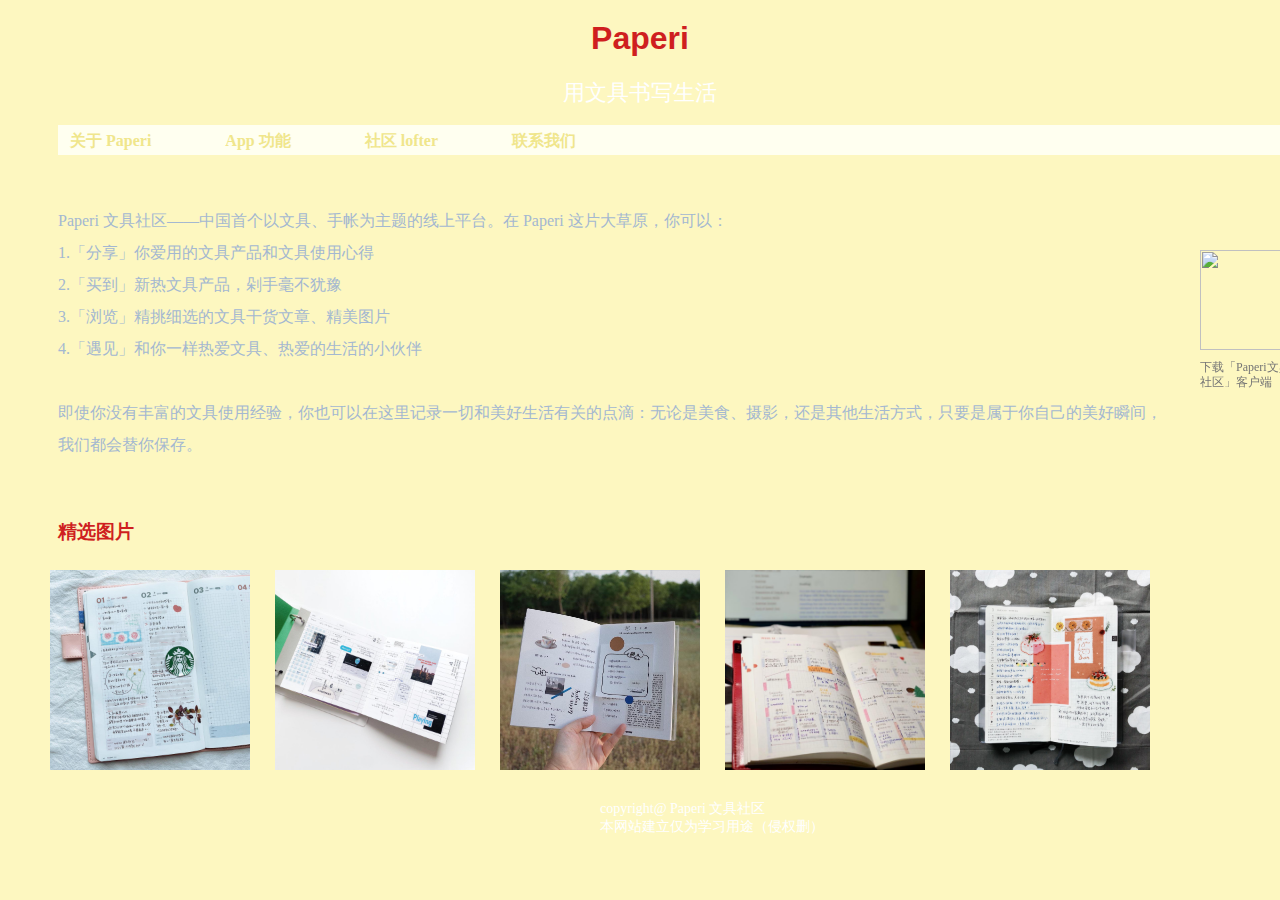
==== About Paperi.html @ 0409e684 "Add files via upload" ====
<html>
    <head>
    <meta charset="UTF-8">
    <title>About Paperi</title>
    <meta name="author" content="Qiwen Zhong">
    <link rel="stylesheet" href="main.css">
    </head>
<body>
    <h1>Paperi</h1>
<h2>用文具书写生活</h2>
<header>
    <nav>
        <ul>
            <li><a href="About Paperi.html" title="关于 Paperi" target="_self">关于 Paperi</a></li>
            <li><a href="Functions.html" title="App 功能" target="_blank">App 功能</a></li>
            <li><a href="http://paperi.lofter.com/#" title="社区 lofter" target="_blank">社区 lofter</a></li>
            <li><a href="https://weibo.com/u/3686237142" title="联系我们" target="_blank">联系我们</a></li>
        </ul>
    </nav>
</header>
<br/><br/><br/><br/>
    <p2>
        Paperi 文具社区——中国首个以文具、手帐为主题的线上平台。在 Paperi 这片大草原，你可以：<br/> 
        1.「分享」你爱用的文具产品和文具使用心得<br/>
        2.「买到」新热文具产品，剁手毫不犹豫<br/> 
        3.「浏览」精挑细选的文具干货文章、精美图片<br/>
        4.「遇见」和你一样热爱文具、热爱的生活的小伙伴<br/><br/>
        即使你没有丰富的文具使用经验，你也可以在这里记录一切和美好生活有关的点滴：无论是美食、摄影，还是其他生活方式，只要是属于你自己的美好瞬间，<br/>
        我们都会替你保存。
        </p2>
    <br/>
        <img style="display:block; position: fixed;left: 1200px;top:250px" class="img-responsive" src="https://www.paperi.cn/images/pc-qr-code.png" width="100"/>
    <p3>
        下载「Paperi文具社区」客户端
    </p3>
    <br/><br/>
<h3>
    精选图片
</h3>
<a href="https://www.paperi.cn/contents/625628" target="_blank"><img style="position:absolute;top: 570px;left:50px" src="images/精选图片1.jpg" width="200"/></a>
<a href="https://www.paperi.cn/contents/625928" target="_blank"><img style="position: absolute;top: 570px;left: 275px;" src="images/精选图片2.jpg" width="200"/></a>
<a href="https://www.paperi.cn/contents/625889" target="_blank"><img style="position: absolute;top: 570px;left: 500px;" src="images/精选图片3.jpg" width="200"/></a>
<a href="https://www.paperi.cn/contents/623849" target="_blank"><img style="position: absolute;top: 570px;left: 725px;" src="images/精选图片4.jpg" width="200"/></a>
<a href="https://www.paperi.cn/contents/622957" target="_blank"><img style="position: absolute;top: 570px;left: 950px;" src="images/精选图片5.jpg" width="200"/></a>

<p4>
    copyright@ Paperi 文具社区<br/>
    本网站建立仅为学习用途（侵权删）
</p4>
---- main.css ----
html {
    background: #fdf7c0; 
}
body {
    line-height: 1.25;
    padding-top: 10px;
    padding-bottom: 10px;
    padding-left: 50px;
    padding-right: 50px;
}
nav {
    float: left;
    width: 1240px;
    height: 30px;
    color:khaki;
    background-color: ivory;
    margin: 0;
    position:absolute;
}
nav ul{
    width: 1240px;
    list-style-type: none;
    margin: 0;            
    padding: 0;
    overflow: hidden;
    position: absolute ;
}
nav ul li{    
    float:left;
    margin-right:50px;
}
nav ul li a{
     display: block;
     color:khaki;
     font-weight:bold;
     text-align: center;
     padding: 6px 12px;
     text-decoration: none;
 }
nav ul li a:hover{
     background-color: #fdf7c0;
 }
h1 {
    color: rgb(207, 31, 31);
    font-family:-apple-system, BlinkMacSystemFont, 'Segoe UI', Roboto, Oxygen, Ubuntu, Cantarell, 'Open Sans', 'Helvetica Neue', sans-serif;
    text-align: center;
}
h2 {
    color:rgb(255, 255, 255);
    font-family:'Franklin Gothic Medium', 'Arial Narrow', Arial, sans-serif;
    text-align:center;
    font-size: 22px;
    font-weight:inherit; 
}
ul li{
    list-style: none; 
}
 .box{
     position:relative;
     width: 1200px;
     height: 500px;
     overflow: hidden;}
 .banner{
     width: 4800px;
     position: absolute;
     left:0%;
     animation-name: bannerMove;
     animation-duration: 20s;
     animation-iteration-count: infinite;}
 @keyframes bannerMove {
 0%,25%{left: 0;}
 26%, 50%{left: -1200px; }
 51%, 75%{left: -2400px; }
 76%, 99%{left: -3600px; }
 100%{left: -4800px;}
 }
 .banner li{
    float: left; 
    width: 1200px;
    height: 500px;}
p{
    font-size: 14;
    text-align: center;
    color:rgb(255, 255, 255)
}
p2{
    font-size: 16;
    text-align: center;
    line-height: 2;
    color:rgb(164, 184, 209)
}
p3{
    width: 100px;
    color:#757575;
    font-size: 12px;
    position:fixed;
    margin-top: 10px;
    left: 1200px;
    top: 350px;
}
h3{
    color:rgb(207, 31, 31);
    font-weight:bolder;  
}
p4 {
    font-size: 14;
    color:rgb(255, 255, 255);
    position: absolute;
    top: 800px;
    left: 600px
}
h4{
    font-size: 18px;
    color: rosybrown;
}
h5,h6,h7{
    font-size: 20px;
    font-weight: bolder;
}
h5,p6,p7,p8{
    color: cadetblue;
}
p5,p6,p7,p8{
    line-height: 2;
}
p5{
    color:darkkhaki;
    margin-left: 20px;
}
h6{
    color: rgb(207, 31, 31);
    position: absolute;
    left: 1200px;
    top: 350px;
}
p7{
    position: absolute;
    left: 750px;
    top: 450px;
}
h7{
    position: absolute;
    top: 1100px;
    color:sandybrown
}
p8{
    position: absolute;
    top: 1150px;
}
p9{
    position: absolute;
    top: 1850px;
    left: 600px;
    text-align: center;
    font-size: 14;
    color:rgb(255, 255, 255)
}
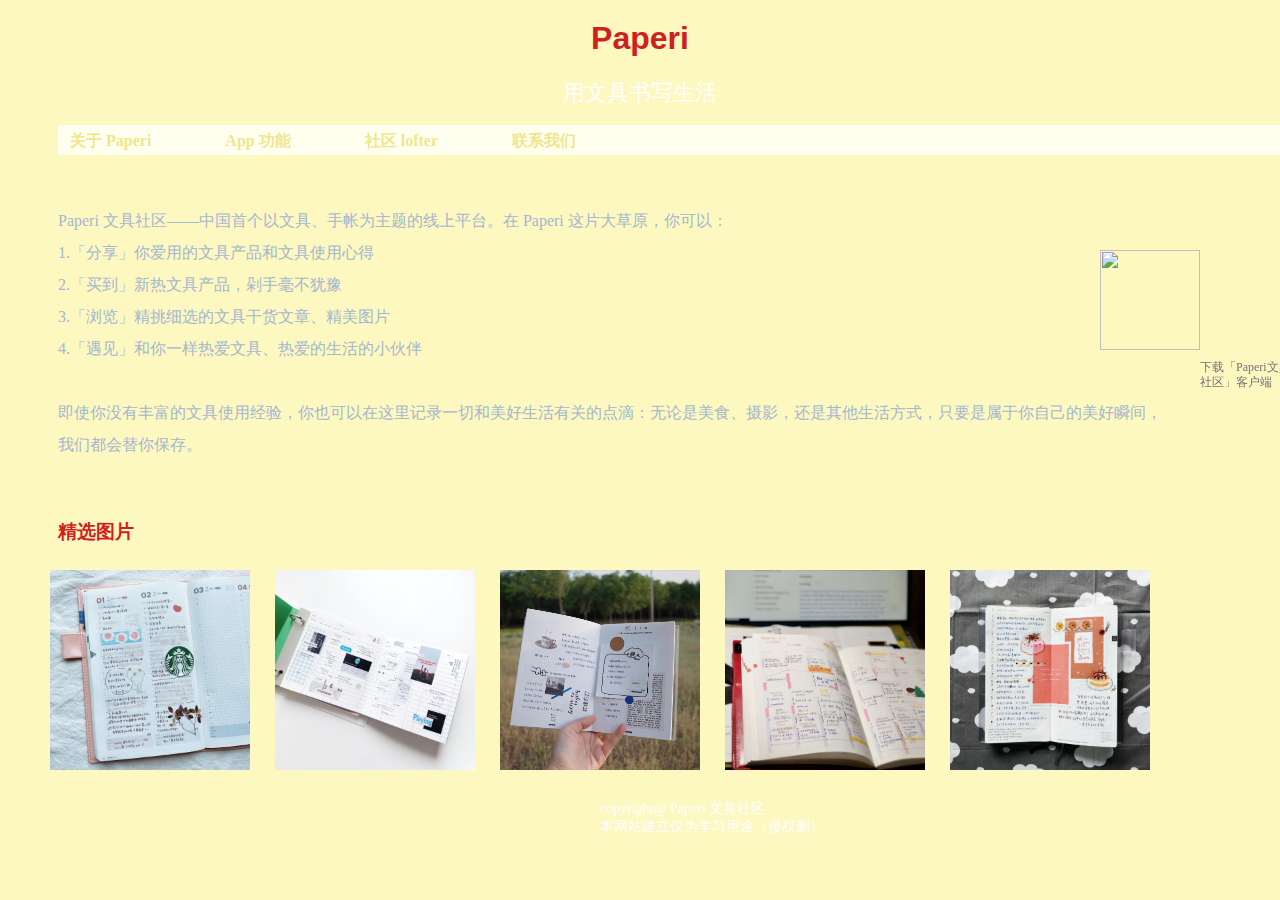
==== commit dd373b1b: "Update About Paperi.html" ====
--- a/About Paperi.html
+++ b/About Paperi.html
@@ -29,7 +29,7 @@
         我们都会替你保存。
         </p2>
     <br/>
-        <img style="display:block; position: fixed;left: 1200px;top:250px" class="img-responsive" src="https://www.paperi.cn/images/pc-qr-code.png" width="100"/>
+        <img style="display:block; position: fixed;left: 1100px;top:250px" class="img-responsive" src="https://www.paperi.cn/images/pc-qr-code.png" width="100"/>
     <p3>
         下载「Paperi文具社区」客户端
     </p3>
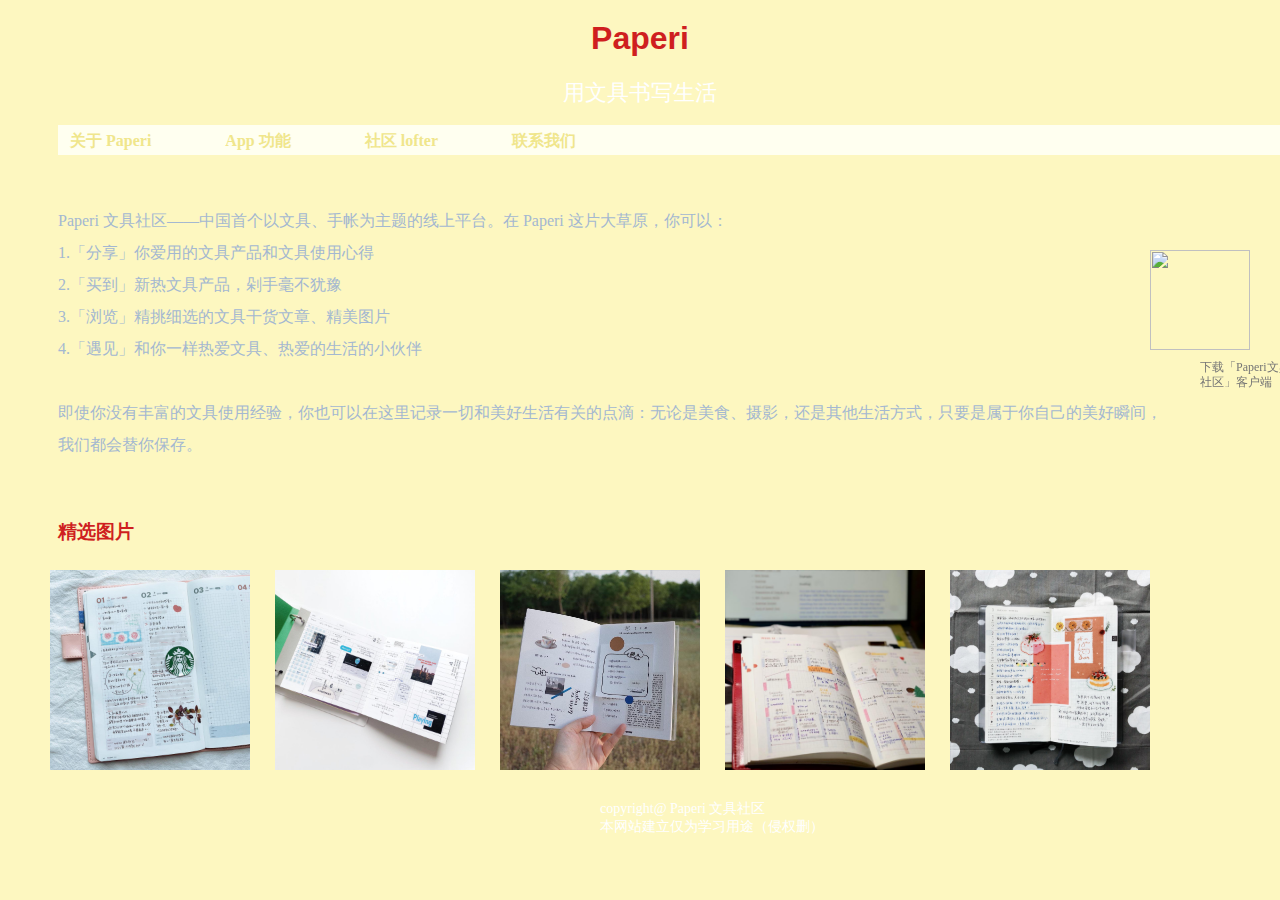
==== commit dffb2042: "Update About Paperi.html" ====
--- a/About Paperi.html
+++ b/About Paperi.html
@@ -29,7 +29,7 @@
         我们都会替你保存。
         </p2>
     <br/>
-        <img style="display:block; position: fixed;left: 1100px;top:250px" class="img-responsive" src="https://www.paperi.cn/images/pc-qr-code.png" width="100"/>
+        <img style="display:block; position: fixed;left: 1150px;top:250px" class="img-responsive" src="https://www.paperi.cn/images/pc-qr-code.png" width="100"/>
     <p3>
         下载「Paperi文具社区」客户端
     </p3>
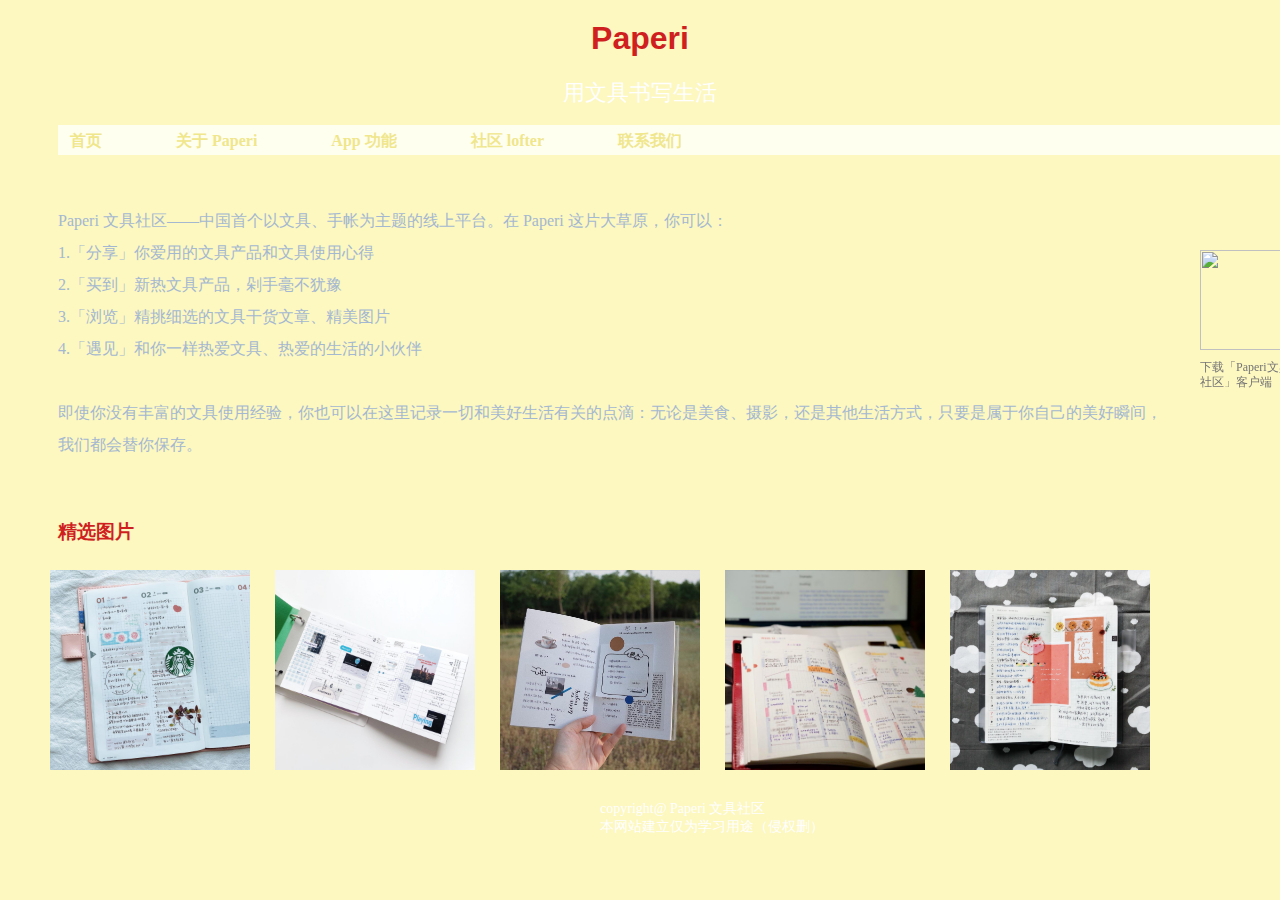
==== commit a8aaf312: "Add files via upload" ====
--- a/About Paperi.html
+++ b/About Paperi.html
@@ -11,6 +11,7 @@
 <header>
     <nav>
         <ul>
+            <li><a href="index.html" title="首页" target="_blank">首页</a></li>
             <li><a href="About Paperi.html" title="关于 Paperi" target="_self">关于 Paperi</a></li>
             <li><a href="Functions.html" title="App 功能" target="_blank">App 功能</a></li>
             <li><a href="http://paperi.lofter.com/#" title="社区 lofter" target="_blank">社区 lofter</a></li>
@@ -29,7 +30,7 @@
         我们都会替你保存。
         </p2>
     <br/>
-        <img style="display:block; position: fixed;left: 1150px;top:250px" class="img-responsive" src="https://www.paperi.cn/images/pc-qr-code.png" width="100"/>
+        <img style="display:block; position: fixed;left: 1200px;top:250px" class="img-responsive" src="https://www.paperi.cn/images/pc-qr-code.png" width="100"/>
     <p3>
         下载「Paperi文具社区」客户端
     </p3>
--- a/main.css
+++ b/main.css
@@ -121,37 +121,15 @@
     color: cadetblue;
 }
 p5,p6,p7,p8{
-    line-height: 2;
+    line-height: 2;    
+    margin-left: 20px;
 }
 p5{
     color:darkkhaki;
-    margin-left: 20px;
 }
 h6{
     color: rgb(207, 31, 31);
-    position: absolute;
-    left: 1200px;
-    top: 350px;
-}
-p7{
-    position: absolute;
-    left: 750px;
-    top: 450px;
 }
 h7{
-    position: absolute;
-    top: 1100px;
     color:sandybrown
-}
-p8{
-    position: absolute;
-    top: 1150px;
-}
-p9{
-    position: absolute;
-    top: 1850px;
-    left: 600px;
-    text-align: center;
-    font-size: 14;
-    color:rgb(255, 255, 255)
 }